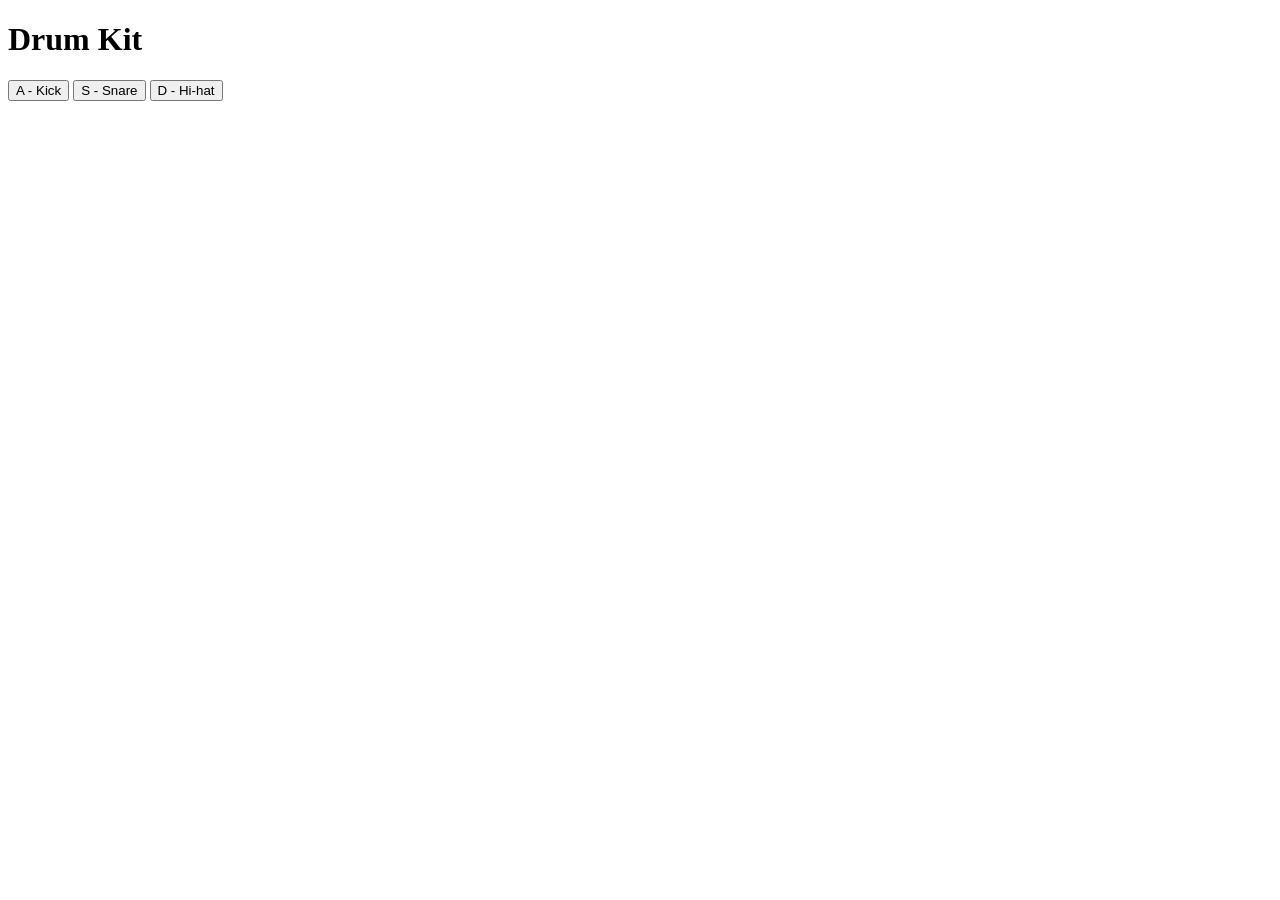
==== Homework2/index.html @ d146cbe7 "feat(hw2): define data-sound contract" ====
<!DOCTYPE html>
<html lang="en">
<head>
    <meta charset="UTF-8">
    <meta name="viewport" content="width=device-width, initial-scale=1.0">
    <title>Drum Kit</title>
</head>

<body>
    <main>
        <h1>Drum Kit</h1>

        <button
            type="button"
            class="drum-pad"
            data-key="a"
            data-sound="assets/kick.wav"
        >
            A - Kick
        </button>

        <button
            type="button"
            class="drum-pad"
            data-key="s"
            data-sound="assets/snare.wav"
        >
            S - Snare
        </button>

        <button
            type="button"
            class="drum-pad"
            data-key="d"
            data-sound="assets/hihat.wav"
        >
            D - Hi-hat
        </button>
    </main>
</body>
</html>
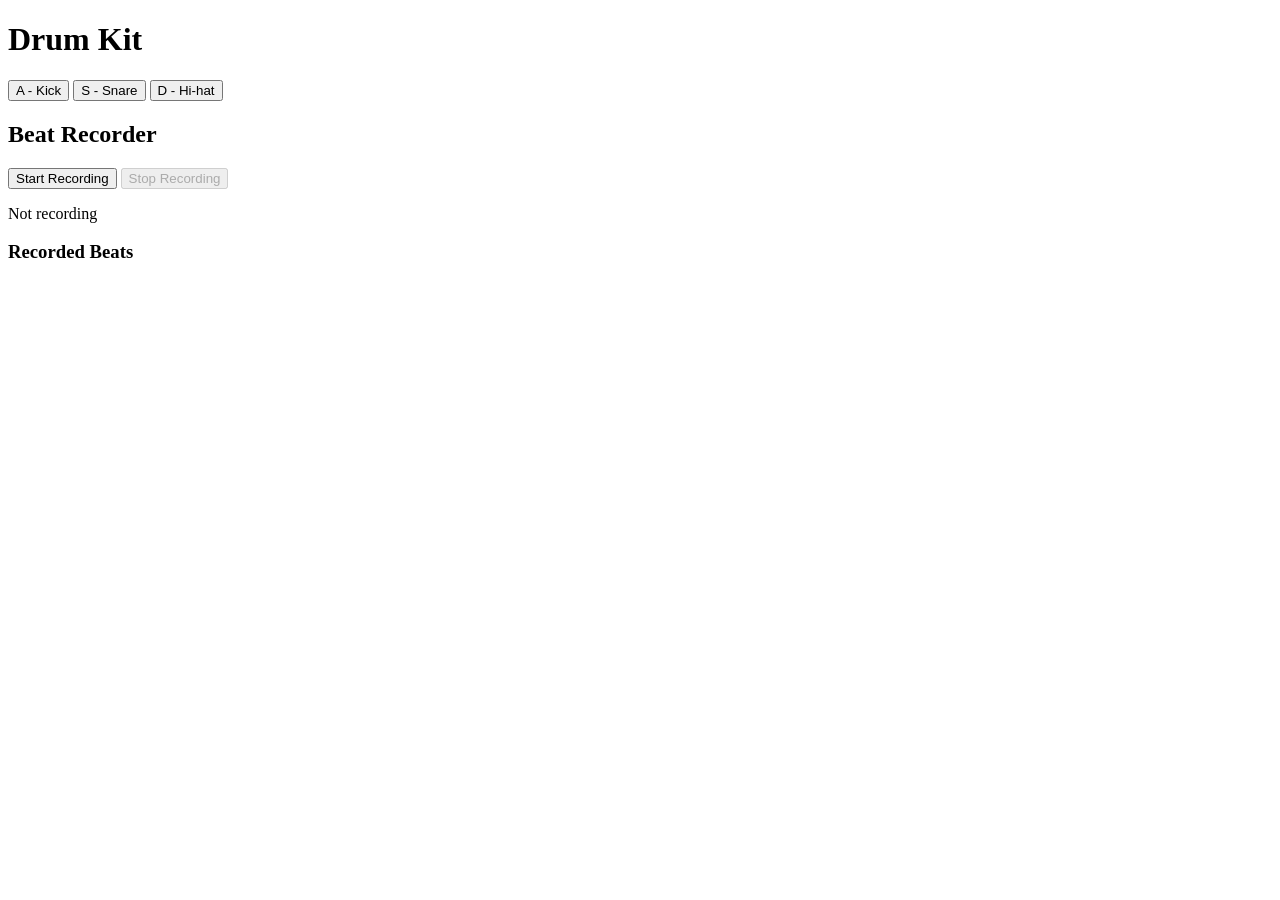
==== commit dd89bcfd: "feat(hw2): implement FIFO beat recorder" ====
--- a/Homework2/index.html
+++ b/Homework2/index.html
@@ -36,6 +36,23 @@
         >
             D - Hi-hat
         </button>
+        <section>
+    <h2>Beat Recorder</h2>
+
+    <button type="button" id="start-recording">
+        Start Recording
+    </button>
+
+    <button type="button" id="stop-recording" disabled>
+        Stop Recording
+    </button>
+
+    <p id="recording-status">Not recording</p>
+
+    <h3>Recorded Beats</h3>
+    <ol id="recorded-beats"></ol>
+</section>
     </main>
 </body>
-</html>+</html>
+<script src="script.js"></script>
